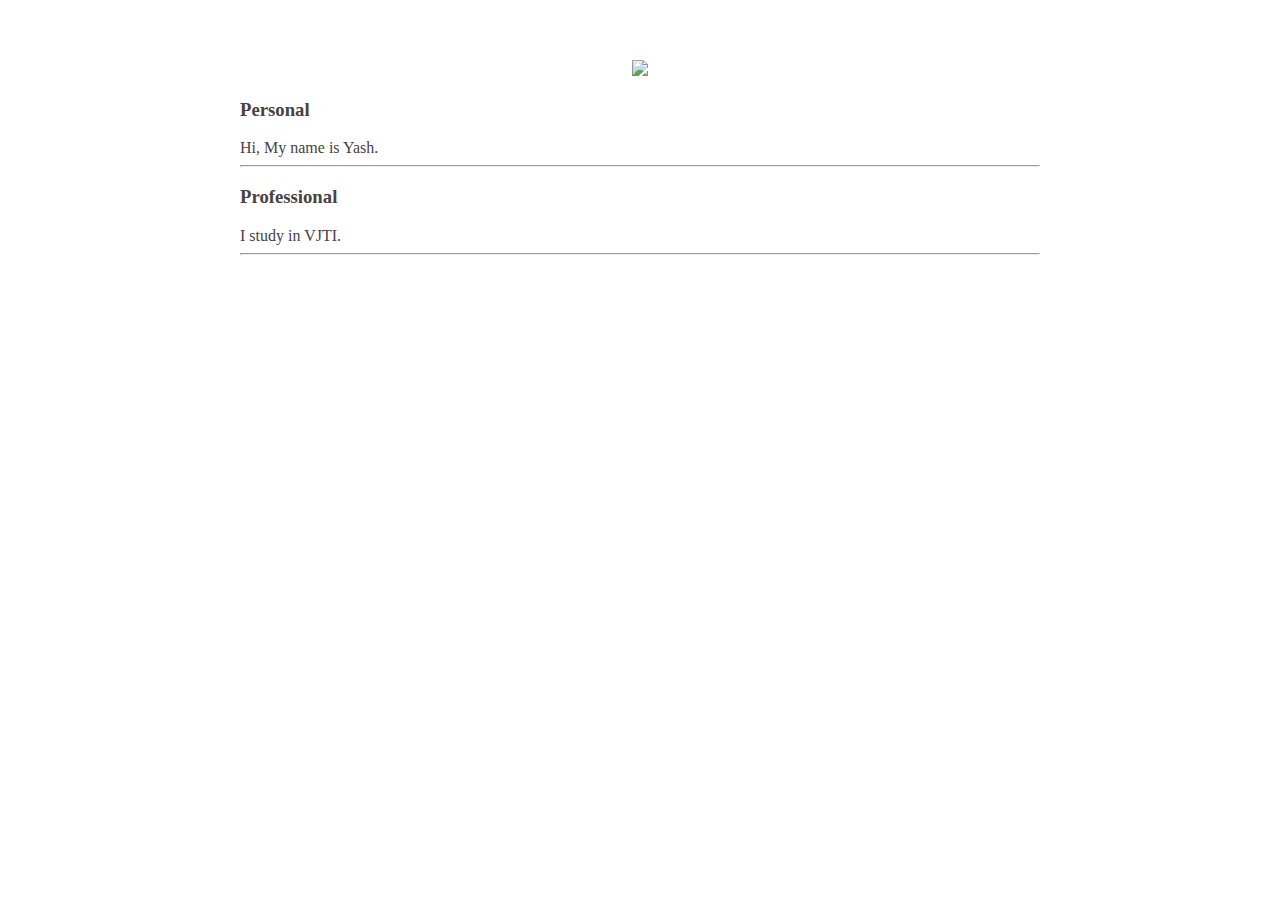
==== ui/index.html @ b5148aba "[imad-console] Updates ui/index.html" ====
<!doctype html>
<html>
    <head>
        <link href="/ui/style.css" rel="stylesheet" />
    </head>
    <body>
        <div class="container">
        <div class="center">
            <img id='madi' src="https://3.bp.blogspot.com/-W__wiaHUjwI/Vt3Grd8df0I/AAAAAAAAA78/7xqUNj8ujtY/s1600/image02.png" class="img-medium"/>
        </div>
        <h3>
            Personal
        </h3>
        <div>
            Hi, My name is Yash.
        </div>
        <hr/>
        <h3>Professional</h3>
        <div>I study in VJTI.</div>
        <hr/>
        <div class="footer">
            
        </div>
      </div>
        <script type="text/javascript" src="/ui/main.js">
        </script>
    </body>
</html>
---- ui/style.css ----
body {
    font-family: sans-serif;
    margin-top: 60px;
}

.center {
    text-align: center;
}

.text-big {
    font-size: 300%;
}

.bold {
    font-weight: bold;
}

.img-medium {
    height: 200px;
}

.container{
        max-width: 800px;
        margin: 0 auto;
        color: #484242;
        font-family: "sans-serif";
        padding-left: 20px;
        padding-right: 20px;
}
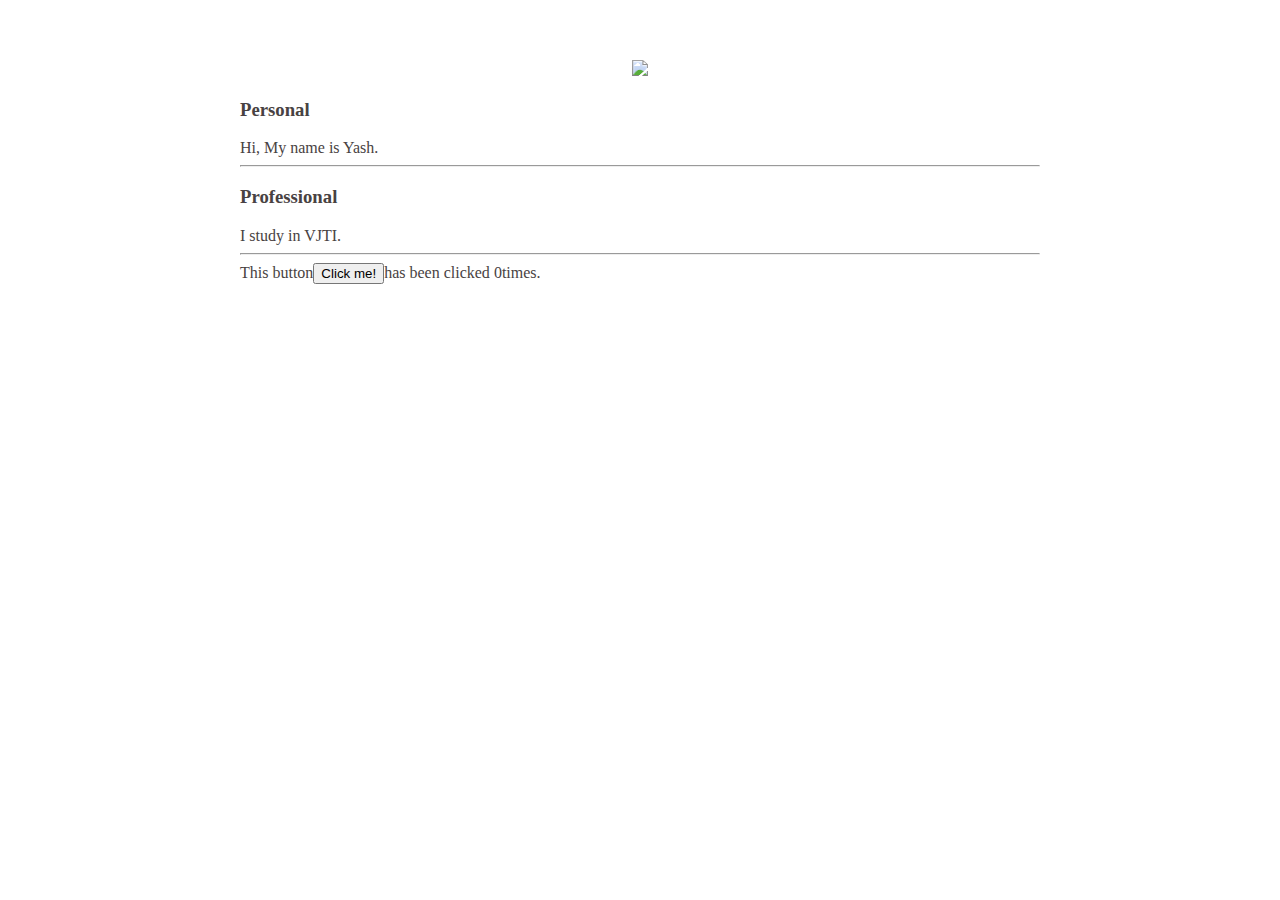
==== commit 7f3e347a: "[imad-console] Updates ui/index.html" ====
--- a/ui/index.html
+++ b/ui/index.html
@@ -19,7 +19,7 @@
         <div>I study in VJTI.</div>
         <hr/>
         <div class="footer">
-            
+            This button<button id="counter">Click me!</button>has been clicked <span id="count">0</span>times.
         </div>
       </div>
         <script type="text/javascript" src="/ui/main.js">
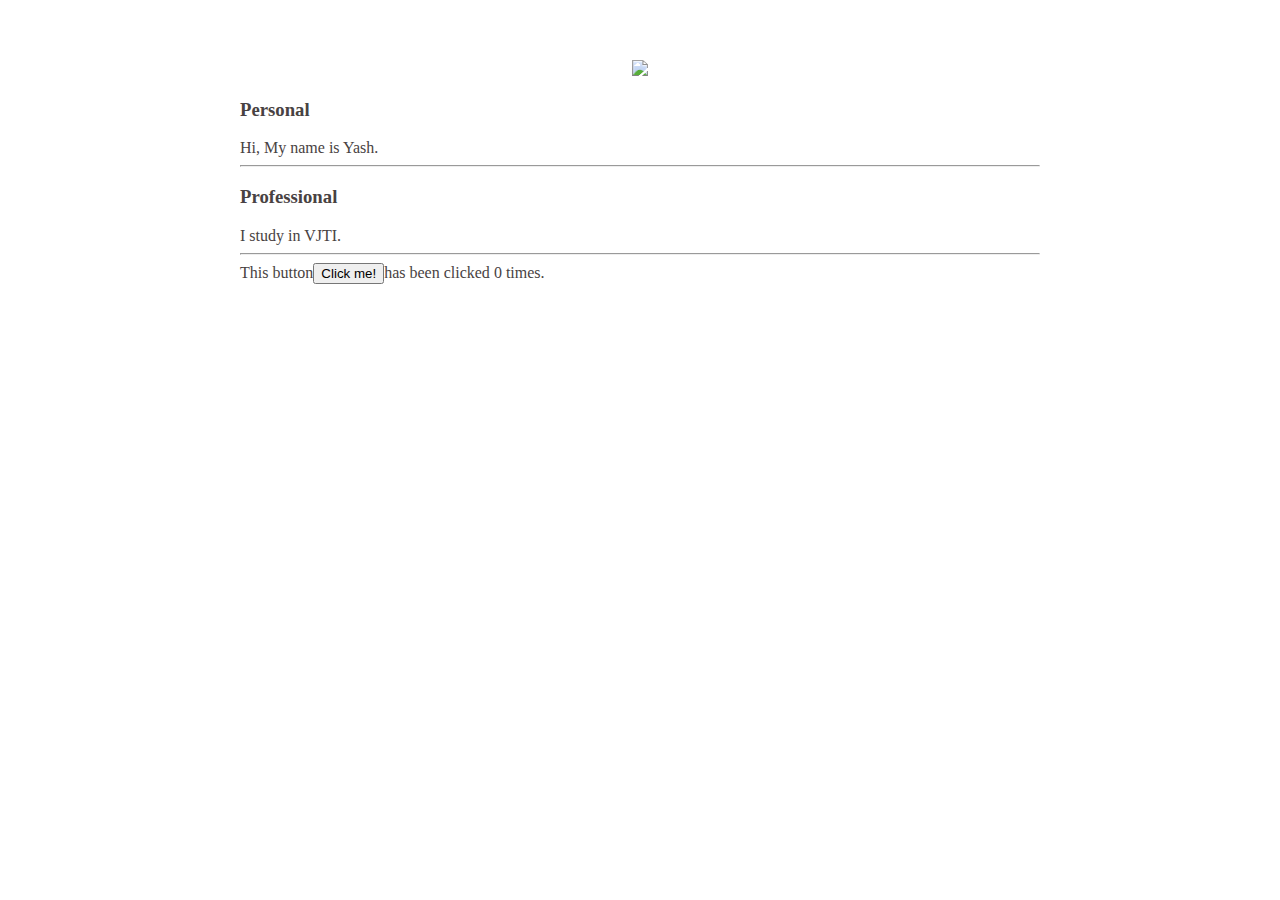
==== commit f4045b87: "[imad-console] Updates ui/index.html" ====
--- a/ui/index.html
+++ b/ui/index.html
@@ -19,7 +19,7 @@
         <div>I study in VJTI.</div>
         <hr/>
         <div class="footer">
-            This button<button id="counter">Click me!</button>has been clicked <span id="count">0</span>times.
+            This button<button id="counter">Click me!</button>has been clicked <span id="count">0 </span>times.
         </div>
       </div>
         <script type="text/javascript" src="/ui/main.js">
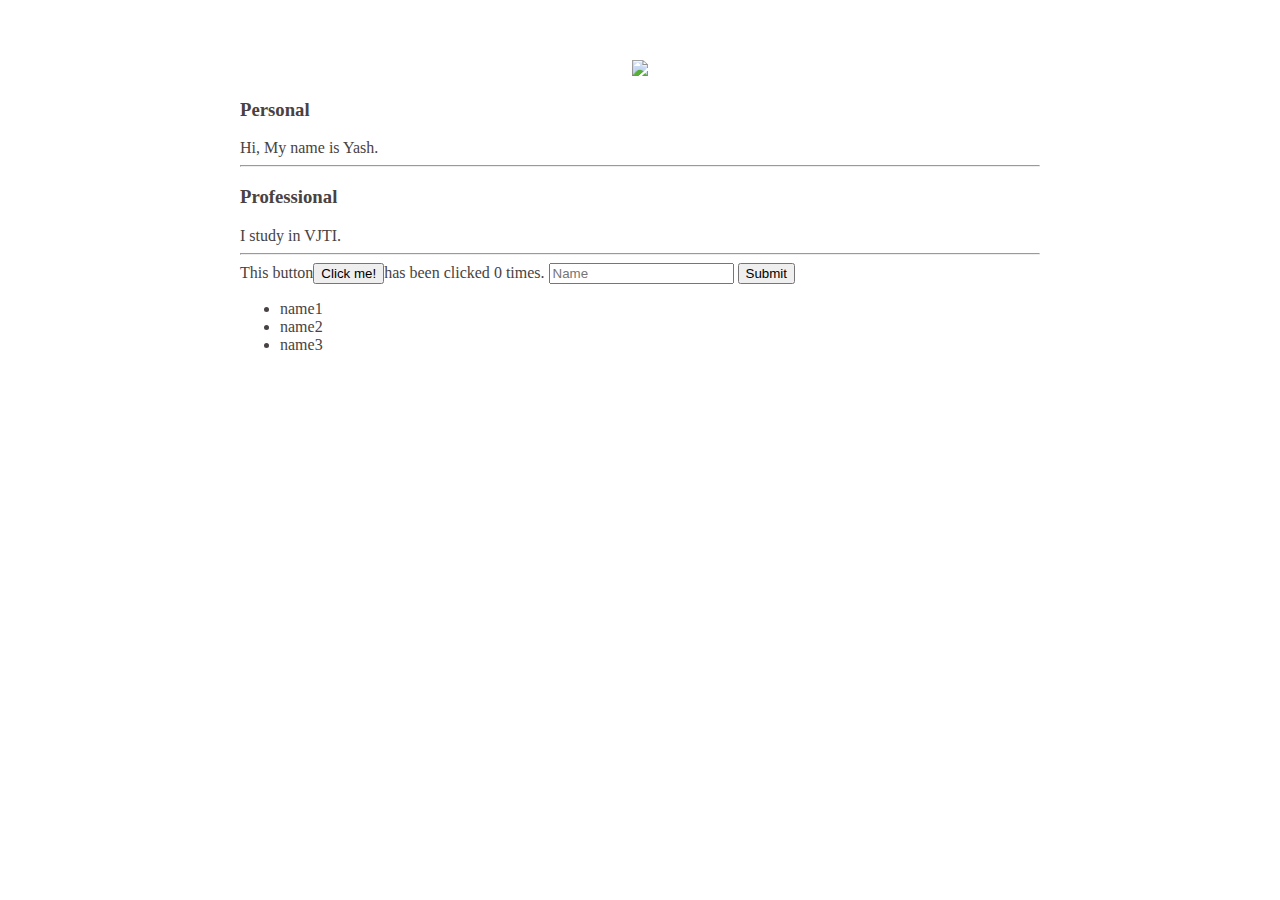
==== commit 1f9de913: "[imad-console] Updates ui/index.html" ====
--- a/ui/index.html
+++ b/ui/index.html
@@ -20,6 +20,13 @@
         <hr/>
         <div class="footer">
             This button<button id="counter">Click me!</button>has been clicked <span id="count">0 </span>times.
+            <input type="text" id="name" placeholder="Name"></input>
+            <input type="submit" value="Submit"></input>
+            <ul>
+                <li>name1</li>
+                <li>name2</li>
+                <li>name3</li>
+            </ul>
         </div>
       </div>
         <script type="text/javascript" src="/ui/main.js">
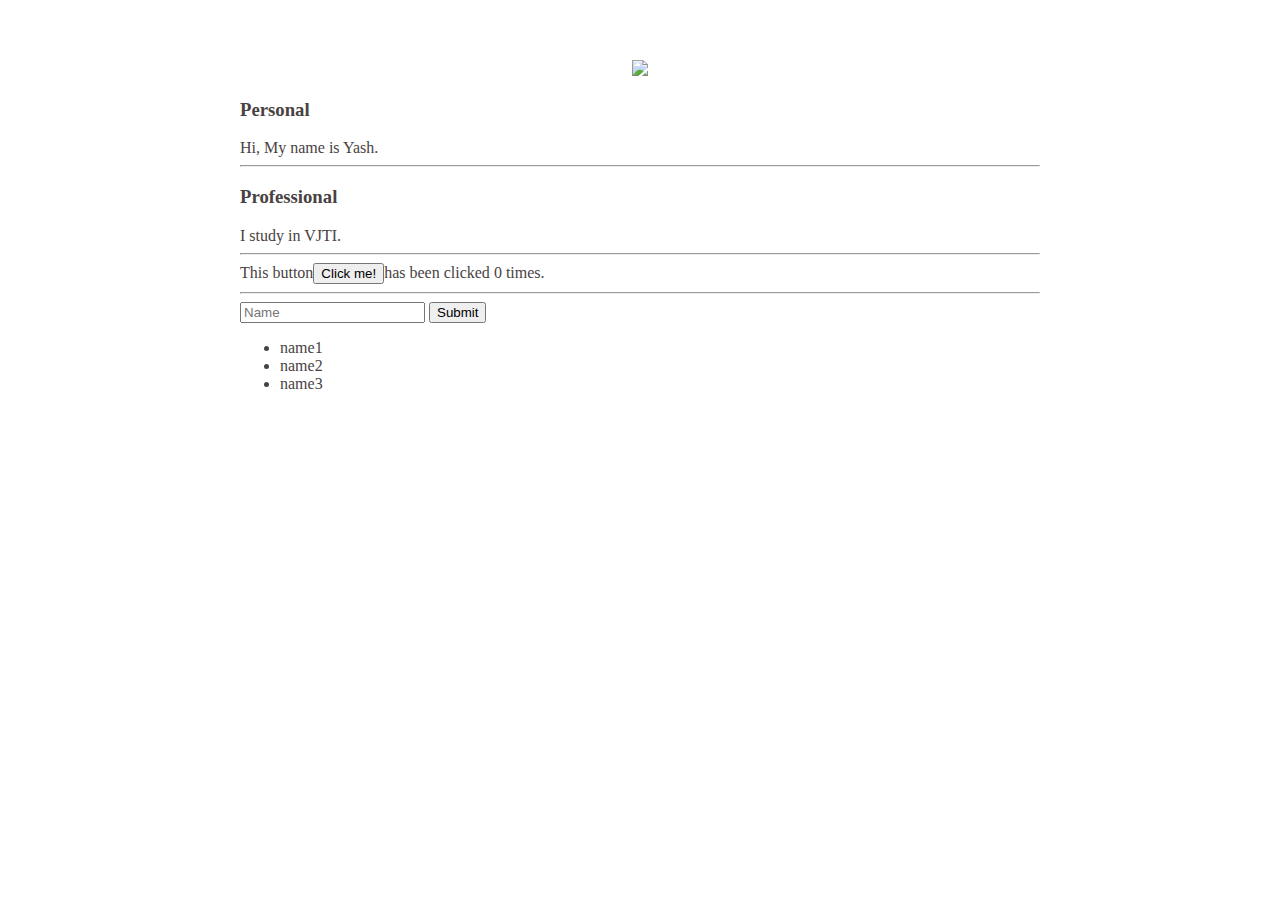
==== commit 3c815e80: "[imad-console] Updates ui/index.html" ====
--- a/ui/index.html
+++ b/ui/index.html
@@ -20,6 +20,7 @@
         <hr/>
         <div class="footer">
             This button<button id="counter">Click me!</button>has been clicked <span id="count">0 </span>times.
+            <hr/>
             <input type="text" id="name" placeholder="Name"></input>
             <input type="submit" value="Submit"></input>
             <ul>
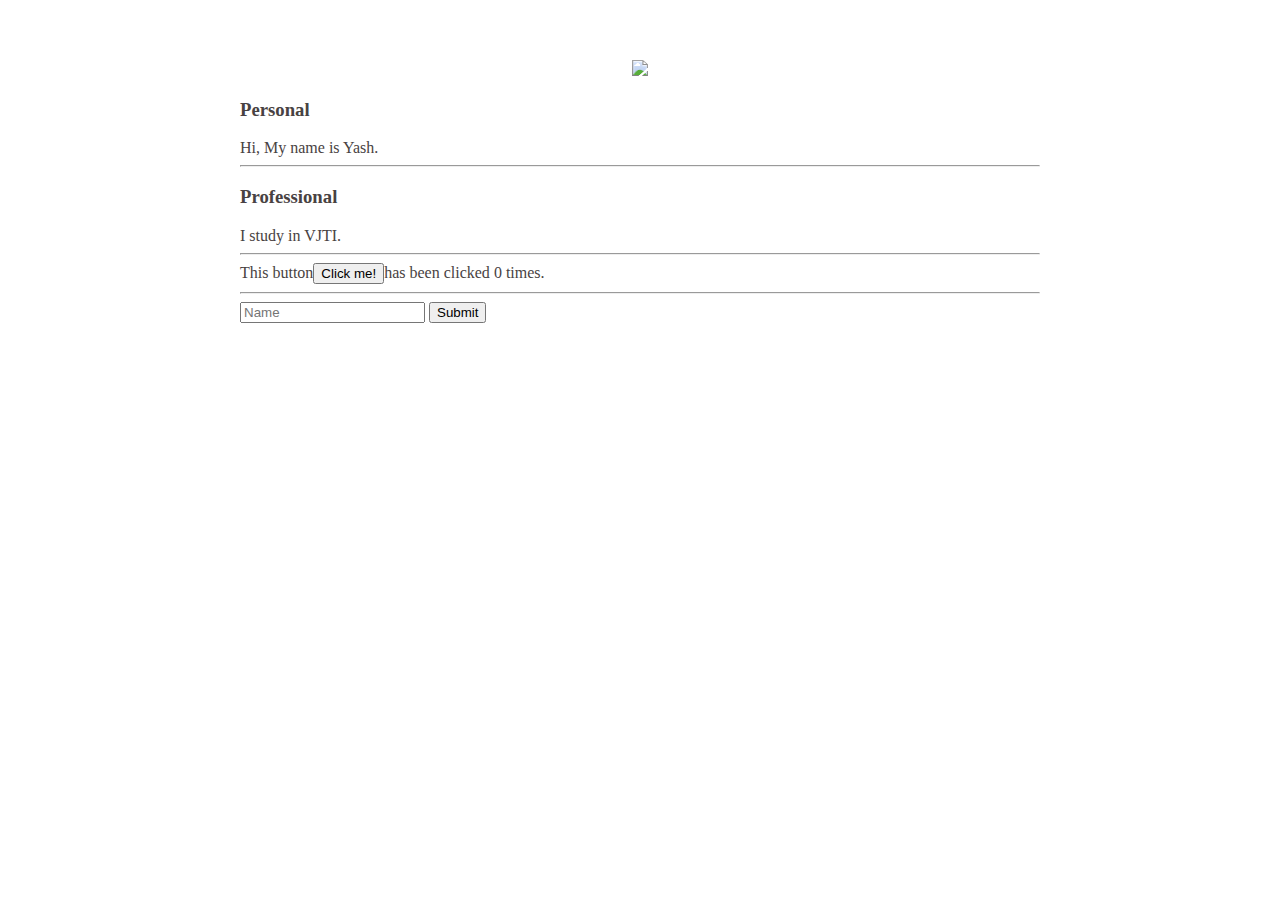
==== commit fb59ff31: "[imad-console] Updates ui/index.html" ====
--- a/ui/index.html
+++ b/ui/index.html
@@ -22,11 +22,8 @@
             This button<button id="counter">Click me!</button>has been clicked <span id="count">0 </span>times.
             <hr/>
             <input type="text" id="name" placeholder="Name"></input>
-            <input type="submit" value="Submit"></input>
-            <ul>
-                <li>name1</li>
-                <li>name2</li>
-                <li>name3</li>
+            <input type="submit" value="Submit" i="submit_btn"></input>
+            <ul id="namelist">
             </ul>
         </div>
       </div>
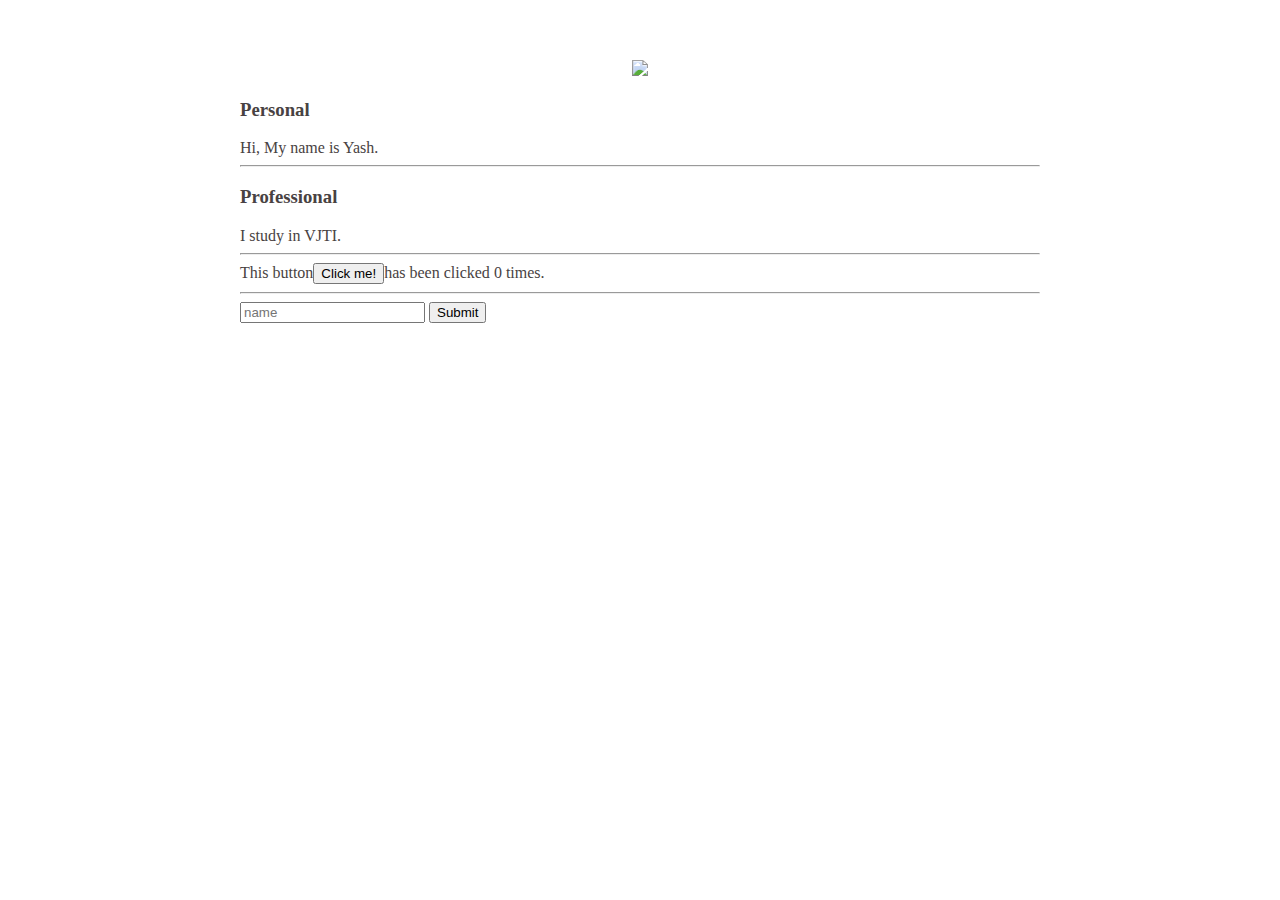
==== commit 7761220f: "[imad-console] Updates ui/index.html" ====
--- a/ui/index.html
+++ b/ui/index.html
@@ -21,8 +21,8 @@
         <div class="footer">
             This button<button id="counter">Click me!</button>has been clicked <span id="count">0 </span>times.
             <hr/>
-            <input type="text" id="name" placeholder="Name"></input>
-            <input type="submit" value="Submit" i="submit_btn"></input>
+            <input type="text" id="name" placeholder="name"></input>
+            <input type="submit" value="Submit" id="submit_btn"></input>
             <ul id="namelist">
             </ul>
         </div>
